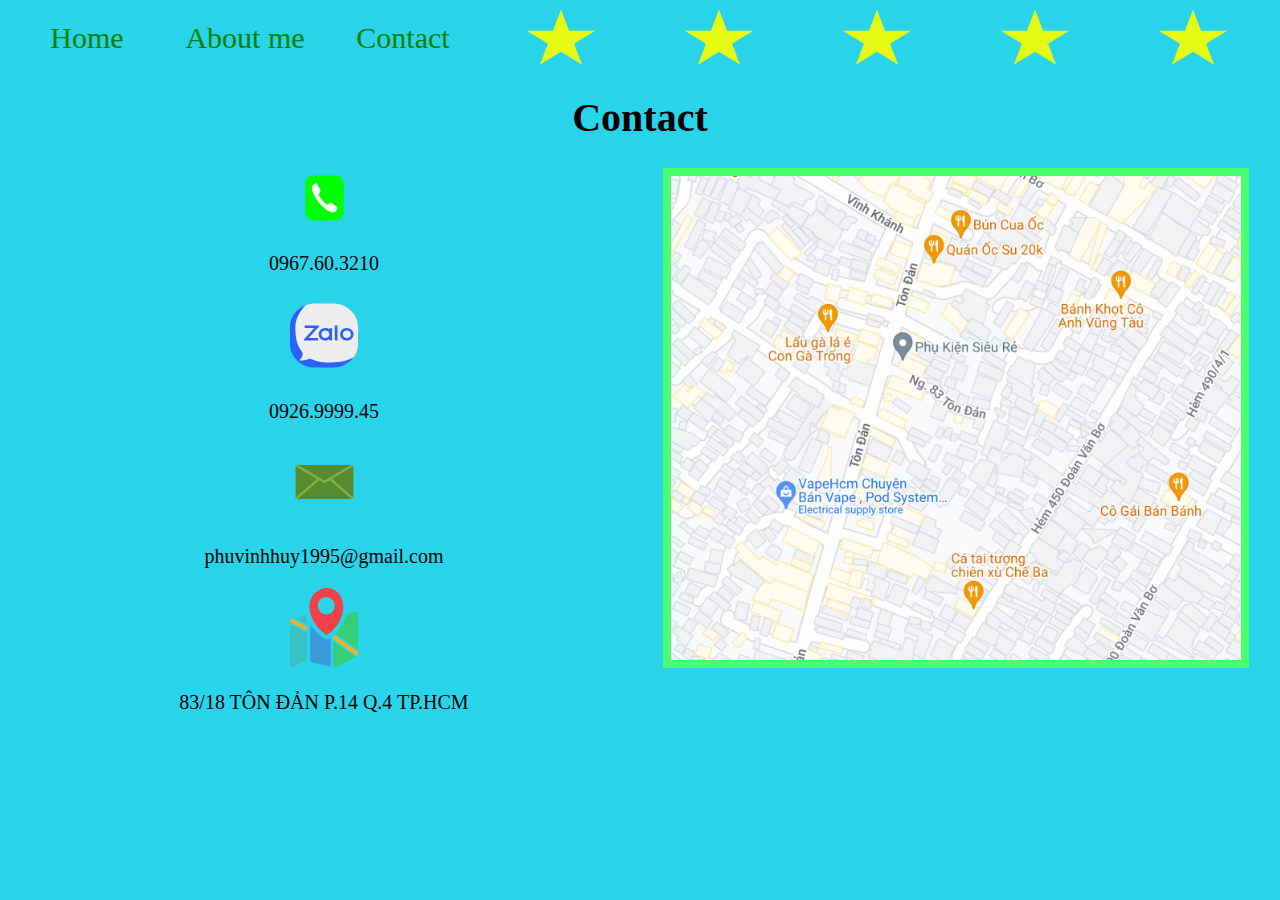
==== Contact.html @ 46d6b7bc "Add files via upload" ====
<!DOCTYPE html>
<html lang="en">
<head>
    <meta charset="UTF-8">
    <meta name="viewport" content="width=device-width, initial-scale=1.0">
    <link rel="stylesheet" href="./css/style.css">
    <title>Document</title>
</head>
<body bgcolor="#29D4EB">
    <header>
        <div class="myNav">
            <a href="./index.html">Home</a>
            <a href="./AboutMe.html">About me</a>
            <a href="./Contact.html">Contact</a>
            <img src="./imgs/Star 1.svg">
            <img src="./imgs/Star 1.svg">
            <img src="./imgs/Star 1.svg">
            <img src="./imgs/Star 1.svg">
            <img src="./imgs/Star 1.svg">
        </div>
    </header>
    <section>
        <h1 id="Contact" align="center">Contact</h1>
        <div class="section">
            <div>
                <svg xmlns="http://www.w3.org/2000/svg" width="55" height="60" viewBox="0 0 77 90" fill="none">
                    <path d="M20.8542 78.75H56.1458C62.3475 78.75 67.375 72.8737 67.375 65.625V24.375C67.375 17.1263 62.3475 11.25 56.1458 11.25H20.8542C14.6525 11.25 9.625 17.1263 9.625 24.375V65.625C9.625 72.8737 14.6525 78.75 20.8542 78.75Z" fill="#00FF00"/>
                    <path d="M56.8677 58.2019L49.4693 52.4812C48.5661 51.8419 47.4368 51.8306 46.524 52.4494C46.524 52.4494 46.524 52.4493 43.351 54.6112C42.9259 54.9 42.5168 54.9544 42.1864 54.8831C41.7661 54.7931 41.4773 54.525 41.4581 54.5062C39.7143 53.0118 37.6771 51.0337 35.505 48.4969C33.3346 45.96 31.6422 43.5787 30.3637 41.5387C30.3492 41.5144 30.1182 41.1769 30.0412 40.6875C29.9819 40.3012 30.0268 39.825 30.2738 39.3262C32.1234 35.6175 32.1234 35.6175 32.1234 35.6175C32.6544 34.5506 32.6432 33.2287 32.0962 32.175L27.2019 23.5275C26.5955 22.4569 25.3555 22.1737 24.4523 22.905C24.4523 22.905 22.1343 24.7594 21.3691 25.3894C20.1435 26.3981 19.7489 27.9319 19.7473 30.0694C19.7441 33.0769 21.961 42.4987 31.2989 53.4131C40.6383 64.3293 48.6977 66.9187 51.2708 66.915C53.0995 66.9131 54.4117 66.45 55.2748 65.0193C55.8138 64.125 57.4003 61.4156 57.4003 61.4156C58.0259 60.36 57.7853 58.9106 56.8677 58.2019Z" fill="white"/>
                  </svg>
                  <p class="CC">0967.60.3210</p>
                
                  <svg xmlns="http://www.w3.org/2000/svg" width="86" height="81" viewBox="0 0 86 81" fill="none">
                    <path d="M26.875 60.7501V11.5207L24.7053 10.1521C15.48 13.6402 8.95834 22.1266 8.95834 32.0626V48.9376C8.95834 61.9853 20.1885 72.5626 34.0417 72.5626H51.9583C60.4186 72.5626 67.8737 68.6003 72.4138 62.554V60.7501H26.875Z" fill="#2962FF"/>
                    <path d="M51.9583 8.4375H34.0417C30.7361 8.4375 27.5899 9.05512 24.6999 10.1486C18.7283 15.6094 14.3333 24.516 14.3333 32.0625C14.3333 43.4886 16.0103 50.1778 20.984 56.7118C21.371 57.2197 21.6236 57.8137 21.6577 58.4364C21.7347 59.8455 21.4266 62.4274 18.7301 64.7511C18.4398 65.0008 18.6244 65.4581 19.0168 65.4733C20.7045 65.5425 24.1105 65.4497 27.6114 63.9934C28.6093 63.5782 29.7453 63.6508 30.7092 64.1334C36.645 67.1017 43.5966 67.5 50.1667 67.5C58.5445 67.5 66.8991 65.745 72.4138 62.5792C75.3181 58.7233 77.0417 54.0236 77.0417 48.9375V32.0625C77.0417 19.0147 65.8115 8.4375 51.9583 8.4375Z" fill="#EEEEEE"/>
                    <path d="M65.8437 45.5625C62.1404 45.5625 59.125 42.7224 59.125 39.2344C59.125 35.7463 62.1404 32.9062 65.8437 32.9062C69.5471 32.9062 72.5625 35.7463 72.5625 39.2344C72.5625 42.7224 69.5471 45.5625 65.8437 45.5625ZM65.8437 35.4375C63.6221 35.4375 61.8125 37.1419 61.8125 39.2344C61.8125 41.3269 63.6221 43.0312 65.8437 43.0312C68.0654 43.0312 69.875 41.3269 69.875 39.2344C69.875 37.1419 68.0654 35.4375 65.8437 35.4375Z" fill="#2962FF"/>
                    <path d="M56.4375 45.5625H54.6458C54.1513 45.5625 53.75 45.1845 53.75 44.7188V30.375H56.4375V45.5625Z" fill="#2962FF"/>
                    <path d="M48.375 33.3281V34.2039C47.248 33.4007 45.8613 32.9062 44.3437 32.9062C40.6404 32.9062 37.625 35.7463 37.625 39.2344C37.625 42.7224 40.6404 45.5625 44.3437 45.5625C45.8613 45.5625 47.248 45.0681 48.375 44.2648V44.7188C48.375 45.1845 48.7763 45.5625 49.2708 45.5625H51.0625V33.3281H48.375ZM44.3437 43.0312C42.1221 43.0312 40.3125 41.3269 40.3125 39.2344C40.3125 37.1419 42.1221 35.4375 44.3437 35.4375C46.5654 35.4375 48.375 37.1419 48.375 39.2344C48.375 41.3269 46.5654 43.0312 44.3437 43.0312Z" fill="#2962FF"/>
                    <path d="M38.0729 30.375H23.7396V32.9062H33.273L23.2917 43.875H23.3383C23.0462 44.2311 22.8438 44.6563 22.8438 45.1406V45.5625H36.2812C36.7757 45.5625 37.1771 45.1845 37.1771 44.7188V43.0312H27.6436L37.625 32.0625H37.5784C37.8705 31.7064 38.0729 31.2812 38.0729 30.7969V30.375Z" fill="#2962FF"/>
                  </svg>
                  <p class="CC">0926.9999.45</p>
        
                  <svg xmlns="http://www.w3.org/2000/svg" width="77" height="78" viewBox="0 0 77 78" fill="none">
                    <g clip-path="url(#clip0_17_18)">
                      <path d="M67.375 21.9805H9.62497V56.0625H67.375V21.9805Z" fill="#7CB342"/>
                      <path fill-rule="evenodd" clip-rule="evenodd" d="M11.8712 21.9375H64.9791L38.4251 37.4675L11.8711 21.9375H11.8712ZM67.3752 23.3387V54.4606L45.9756 35.8541L67.3752 23.3387ZM67.3752 56.0625V56.0625H67.3751L67.3752 56.0625ZM65.5328 56.0625H11.4674L33.1674 37.1949L37.8284 39.9208L38.4253 40.2699L39.0222 39.9208L43.7726 37.1426L65.5328 56.0626L65.5328 56.0625ZM9.62511 56.0625H9.62506V56.0625L9.62511 56.0625ZM9.62506 54.4606V23.4262L30.9644 35.9065L9.62506 54.4606Z" fill="#558B2F"/>
                    </g>
                    <defs>
                      <clipPath id="clip0_17_18">
                        <rect width="77" height="78" fill="white"/>
                      </clipPath>
                    </defs>
                  </svg>
                  <p class="CC">phuvinhhuy1995@gmail.com</p>
        
                  <svg xmlns="http://www.w3.org/2000/svg" width="68" height="79" viewBox="0 0 68 79" fill="none">
                    <g clip-path="url(#clip0_17_34)">
                      <path d="M4.64063 30.1587L15.9337 25.6157C16.1713 26.6444 16.4554 27.6609 16.7851 28.6616V36.5356L4.64063 30.1587ZM16.7851 44.8354V71.679C16.7851 71.7518 16.7863 71.8244 16.7887 71.8968L3.84976 78.7031C2.54328 79.3905 0.94971 78.843 0.290849 77.4802C0.103675 77.0944 0.00628718 76.6681 0.00657967 76.2357L0.000518799 36.1595L16.1731 44.6535C16.3642 44.754 16.5719 44.8158 16.7851 44.8354Z" fill="#37C1C3"/>
                      <path d="M1.91169 31.2565L2.51896 31.0122L16.7849 38.5045V43.0053L0 34.1902V33.9165C0 32.6561 0.80713 31.5923 1.91169 31.2565Z" fill="#F3AF25"/>
                      <path d="M40.6038 49.8169L40.6078 76.2357C40.6074 76.7088 40.6531 77.1581 40.7472 77.5712C40.832 77.9375 40.9514 78.294 41.1038 78.6356L22.1649 74.3642C21.0157 74.0591 20.1656 72.9724 20.1656 71.679V36.0857C21.0235 37.5431 21.9664 38.9441 22.9892 40.2808C24.4685 42.2216 26.1426 44.0749 27.9981 45.8013C29.7527 47.4343 31.7251 48.9906 33.9063 50.4389L33.9013 50.4469C34.8465 51.0793 35.9062 51.357 36.9524 51.3212C37.9429 51.2864 38.9046 50.9652 39.7303 50.3934C40.0242 50.2057 40.3154 50.0135 40.6038 49.8169Z" fill="#3A9AD9"/>
                      <path d="M56.4267 26.8206L64.3892 23.6173C65.7529 23.0676 67.286 23.7749 67.813 25.1974C67.9311 25.5149 67.9916 25.8525 67.9916 26.193H68V61.7327L45.5564 45.7579C47.4739 43.8884 49.2028 41.819 50.7162 39.5821C53.3302 35.7205 55.3011 31.3645 56.4267 26.8206ZM65.5544 69.1203L47.3373 78.7031C46.031 79.3905 44.4374 78.843 43.7784 77.4802C43.5913 77.0944 43.4939 76.668 43.4943 76.2357L43.4907 53.4164L65.5544 69.1203Z" fill="#34CE74"/>
                      <path d="M68 63.8628V66.1358C68 66.9259 67.6825 67.6387 67.1738 68.1436L43.4904 51.286L43.4898 47.6286C43.7491 47.4108 44.0056 47.1894 44.2591 46.9644L68 63.8628Z" fill="#F3AF25"/>
                      <path fill-rule="evenodd" clip-rule="evenodd" d="M37.3836 46.5999C37.0554 46.8492 36.61 46.8834 36.2443 46.6389C32.3015 44.0226 28.9869 40.8782 26.385 37.4648C22.7938 32.7653 20.5294 27.5523 19.7558 22.5347C18.9682 17.4439 19.7042 12.5488 22.1328 8.5682C23.0891 6.99354 24.3128 5.5606 25.8036 4.32348C29.2307 1.47238 33.1454 -0.0288766 37.0414 0.000420758C40.7966 0.0297181 44.5002 1.49196 47.7023 4.53858C48.8276 5.6047 49.7745 6.82732 50.5481 8.15249C53.1594 12.6368 53.7221 18.3585 52.5735 24.1584C50.7815 33.2401 45.0296 41.7586 37.3836 46.5999ZM36.3006 9.05222C40.9326 9.05222 44.6831 12.9694 44.6831 17.7912C44.6831 22.6228 40.9279 26.535 36.3006 26.535C31.6686 26.535 27.9227 22.6228 27.9227 17.7912C27.9133 12.9645 31.6686 9.05222 36.3006 9.05222Z" fill="#EF4147"/>
                    </g>
                    <defs>
                      <clipPath id="clip0_17_34">
                        <rect width="68" height="79" fill="white"/>
                      </clipPath>
                    </defs>
                  </svg>
                  <p class="CC">83/18 TÔN ĐẢN P.14 Q.4 TP.HCM</p>
            </div>
            <div>
                <img src="./imgs/Rectangle.png" height="500px">
            </div>
        </div>
    </section>
</body>
</html>
---- css/style.css ----
#titleHome {
    font-family: Inter;
    font-size: 50px;
    font-style: normal;
    font-weight: 400;
    line-height: normal;
    text-align: center;
}

.myNav a {
    color: green;
    font-family: Inter;
    font-size: 30px;
    font-style: normal;
    font-weight: 400;
    line-height: normal;
    text-decoration: none;
}

.myNav a:hover {
    background-color: coral;
}

.myNav img {
    width: 70px;
    height: 59px;
    flex-shrink: 0;
    margin-right: 0px;
}

.myNav {
    display: grid;
    grid-template-columns: repeat(auto-fit, minmax(100px, 1fr));
    justify-items: center;
    align-items: center;
}

.section div {
    width: 50%;
    float: left;
    text-align: center;
}

.left {
    /* display: flex; */
    width: 621px;
    flex-direction: column;
    align-items: center;
    font-size: 50px;
    color: white;
}

.left img {
    opacity: 0.8;
    background: lightgray 50% / cover no-repeat;
    mix-blend-mode: luminosity;
}
.content{
    font-size: 30px;
}
#Contact{
    font-size: 40px;
}
.CC{
    font-size: 20px;
}
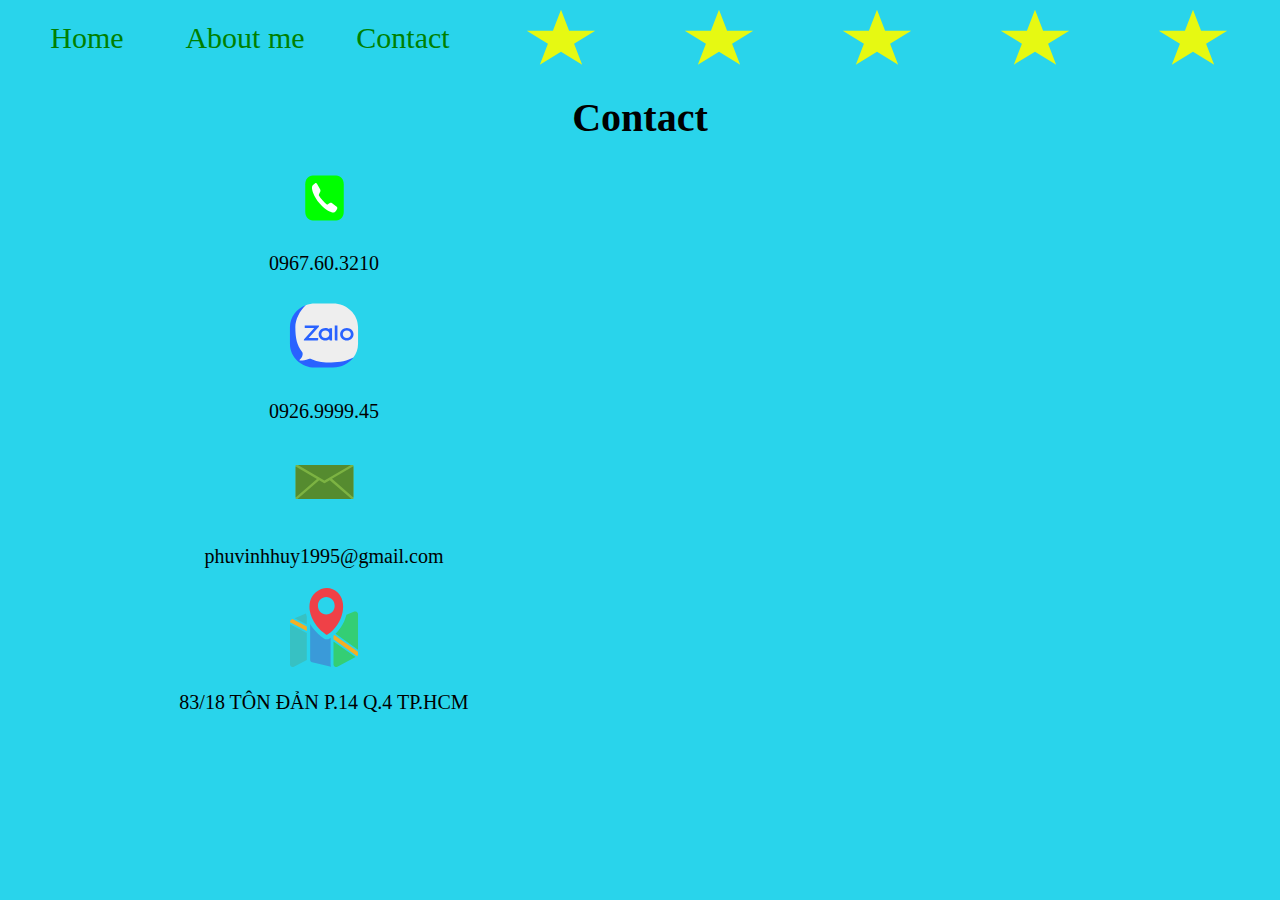
==== commit 245f25a3: "Update Contact.html" ====
--- a/Contact.html
+++ b/Contact.html
@@ -70,9 +70,9 @@
                   <p class="CC">83/18 TÔN ĐẢN P.14 Q.4 TP.HCM</p>
             </div>
             <div>
-                <img src="./imgs/Rectangle.png" height="500px">
+                <iframe src="https://www.google.com/maps/embed?pb=!1m18!1m12!1m3!1d3919.675414593526!2d106.70488077480466!3d10.759479589388274!2m3!1f0!2f0!3f0!3m2!1i1024!2i768!4f13.1!3m3!1m2!1s0x31752f6eed8088f5%3A0x1a7d07e13fe6bba8!2zODMvMTggVMO0biDEkOG6o24sIFBoxrDhu51uZyAxNCwgUXXhuq1uIDQsIEjhu5MgQ2jDrSBNaW5oLCBWaeG7h3QgTmFt!5e0!3m2!1svi!2s!4v1724390382550!5m2!1svi!2s" width="600" height="510" style="border:0;" allowfullscreen="" loading="lazy" referrerpolicy="no-referrer-when-downgrade"></iframe>
             </div>
         </div>
     </section>
 </body>
-</html>+</html>
